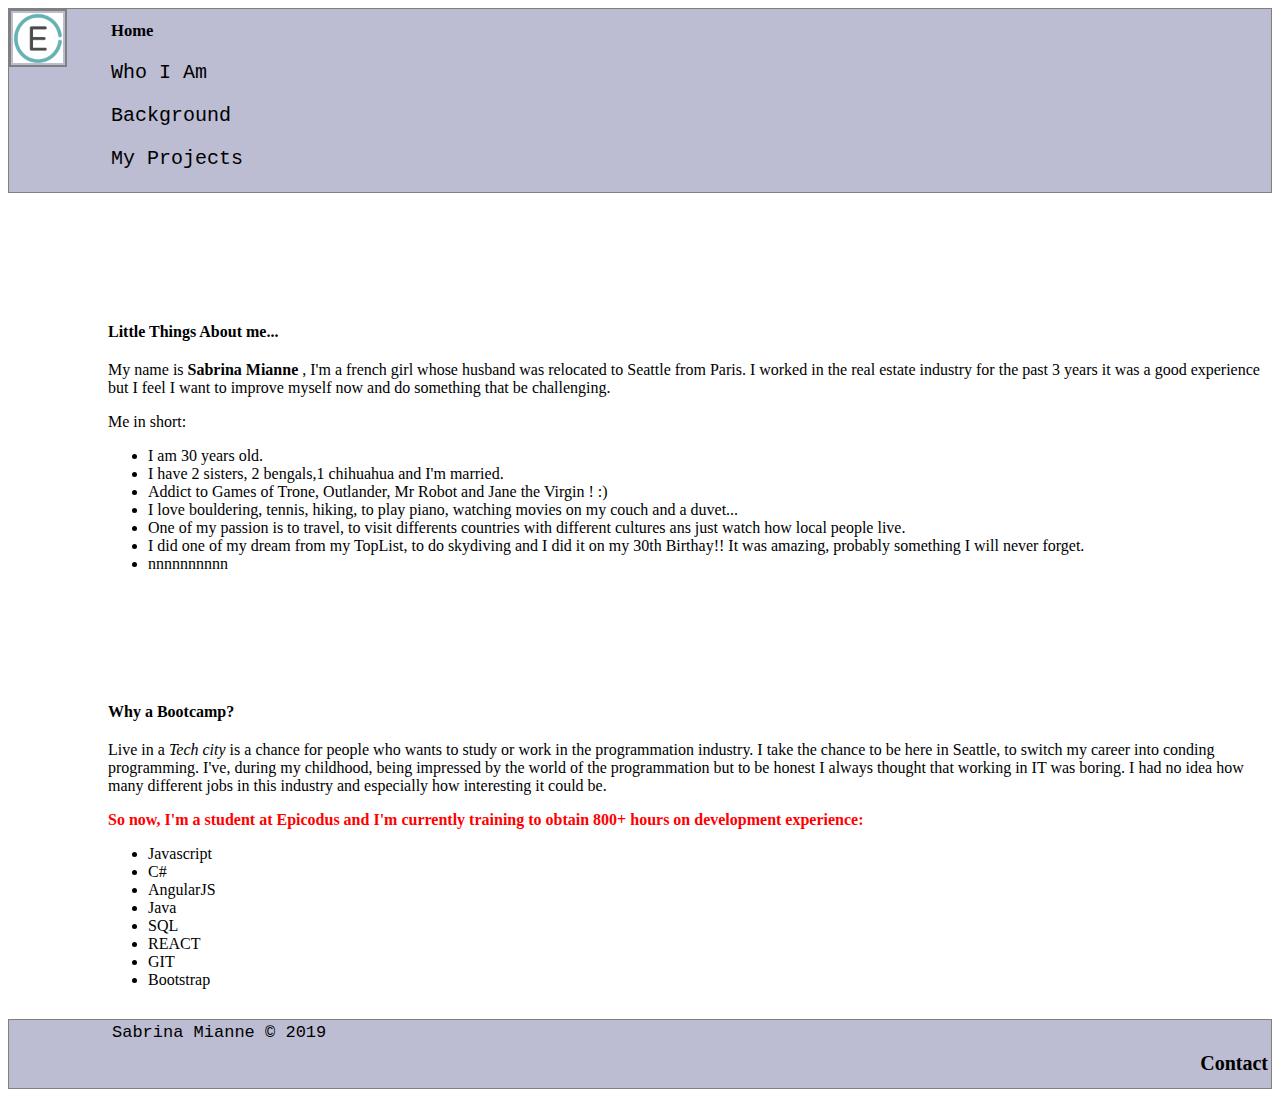
==== about-me.html @ 907d7170 "Added README file, created two directory for css and img files, start to create the file html for th" ====
<!DOCTYPE html>
<html>
  <head>
    <link href="css/bootstrap.css" rel="stylesheet" type="text/css" media="all">
    <link href="css/styles.css" rel="stylesheet" type="text/css" media="all">
    <title>Landing page Epicodus Portfolio</title>
    <link rel="shortcut icon" href="img/sk.ico" type="image/x-icon">
      <div class="sidebar-sticky">
        <img src="img/eico.png" alt="Image" width="45">
      </div>
      <div class="boxmodel">
        <div class="container">
          <div class="row">
            <div class="col-md-3">
              <h5><a href="../week-1-rev/index.html">Home</a></h5>
            </div>
            <div class="col-md-3">
              <p><a href="../week-1-rev/about-me.html">Who I Am</a></p>
            </div>
            <div class="col-md-3">
              <p><a href="../week-1-rev/bg.html">Background</a></p>
            </div>
            <div class="col-md-3">
              <p><a href="../week-1-rev/mypr.html">My Projects</a></p>
            </div>
          </div>
      </div>
    </div>
  </head>

  <body>
    <div class="container">
      <div class="row">
        <div class="col-md-6" id="left-text">
          <h4 class="boxed-headline-left">Little Things About me...</h4>
          <p> My name is<strong> Sabrina Mianne </strong>, I'm a french girl whose husband was relocated to Seattle from Paris.
          I worked in the real estate industry for the past 3 years it was a good experience but I feel I want
          to improve myself now and do something that be challenging.</p>
          <p>Me in short:</p>
            <ul>
              <li> I am 30 years old.</li>
              <li>I have 2 sisters, 2 bengals,1 chihuahua and I'm married.</li>
              <li> Addict to Games of Trone, Outlander, Mr Robot and Jane the Virgin ! :)</li>
              <li> I love bouldering, tennis, hiking, to play piano, watching movies on my couch and a duvet... </li>
              <li>One of my passion is to travel, to visit differents countries with different cultures ans just watch how local people live. </li>
              <li> I did one of my dream from my TopList, to do skydiving and I did it on my 30th Birthay!! It was amazing,
              probably something I will never forget.
              <li>nnnnnnnnnn</li>
            </ul>

        </div>
        <div class="col-md-6" id="right-text">
          <h4 class="boxed-headline-right"> Why a Bootcamp? </h4>
          <p> Live in a <em> Tech city </em>is a chance for people who wants to study or work in the programmation industry.
          I take the chance to be here in Seattle, to switch my career into conding programming.
          I've, during my childhood, being impressed by the world of the programmation but to be honest I always thought that working
          in IT was boring. I had no idea how many different jobs in this industry and especially how interesting it could be.
          </p>
          <p><span class="special">So now, I'm a student at Epicodus and I'm currently training to obtain 800+ hours on development experience:</span>
          </p>
          <ul>
            <li>Javascript</li>
            <li>C#</li>
            <li>AngularJS</li>
            <li>Java</li>
            <li>SQL</li>
            <li>REACT</li>
            <li>GIT</li>
            <li>Bootstrap</li>
          </ul>
        </div>
      </div>
    </div>


    <div class="boxmodel-2">
      <div class="container">
        <div clas="row">
          <div class="col-md-1" id="contact-right">
            <p> Sabrina Mianne © 2019 </p>
          </div>
          <div class="col-md-11" id="contact-right">
            <h5><a href="../week-1-rev/contact.html">Contact</a></h5>
          </div>
        </div>
      </div>
    </div>

  </body>
</html>
---- css/styles.css ----
a {
text-decoration: none;
color: black;
}

.boxmodel h4 {
  font-size: 25px;
}


.boxmodel {
  border: 1.5px solid grey;
  padding: 2px;
  background:  #66669970;
  font-family: "Courrier New", Courier, serif;
  font-size: 20px;
}

.container {
  margin-left: 100px;
}

#left-text {
  margin-top: 130px;
  font-family: "Times New Roman", Times,serif;
}

.boxed-headline-left {
  margin-bottom: 20px;
  font-family: "Times New Roman", Times,serif;
}

#right-text {
  margin-top: 130px;
  font-family: "Times New Roman", Times,serif;
}

.boxed-headline-right {
  margin-bottom: 20px;
  font-family: "Times New Roman", Times,serif;
}

[class^="boxed-headline2"] {
  margin-top: 80px;
  margin-bottom: 50px;
  font-family: fantasy;
  font-size: 20px;
  align-content: center;
}

.sidebar-sticky {
  background-color: blue
  position: fixed;
  float: left;
  width: 100px;
  height: 100%;
}

.sidebar-sticky img {
  border: 2px solid grey;
  padding: 2px;
  width: 50px;
  margin: 1px;
}

.boxmodel-2 {
  border: 1.5px solid grey;
  padding: 3px;
  background:  #66669970;
  margin-top: 30px;
}

.boxmodel-2 h5 {
  font-family: "Courrier New", Courier, serif;
  font-size: 20px;
  text-align-last: right;
}

.boxmodel-2 p {
  font-family: "Courrier New", Courier, serif;
  font-size: 17px;
  display: inline;
}

.special {
  color: red;
  font-weight: bold;
}

#bg {
  margin-top: 130px;
  font-family: "Times New Roman", Times,serif;
}

#ex{
  margin-top: 130px;
  font-family: "Times New Roman", Times,serif;
}

.imgg {
  width: 100%;
  padding-bottom: 20px;
}


.title h4 {
  margin-top: 50px;
  margin-bottom: 30px;

}

#bqmz {
  margin-bottom: 120px;
  margin-top: 70px;
  margin-left: 40px;
}
.container h5 {
  margin-top: 10px;
  margin-bottom: 10px;
  font-family: "Times", Arial, serif;
}

.container h2 {
  margin-top: 10px;
  margin-bottom: 70px;
}
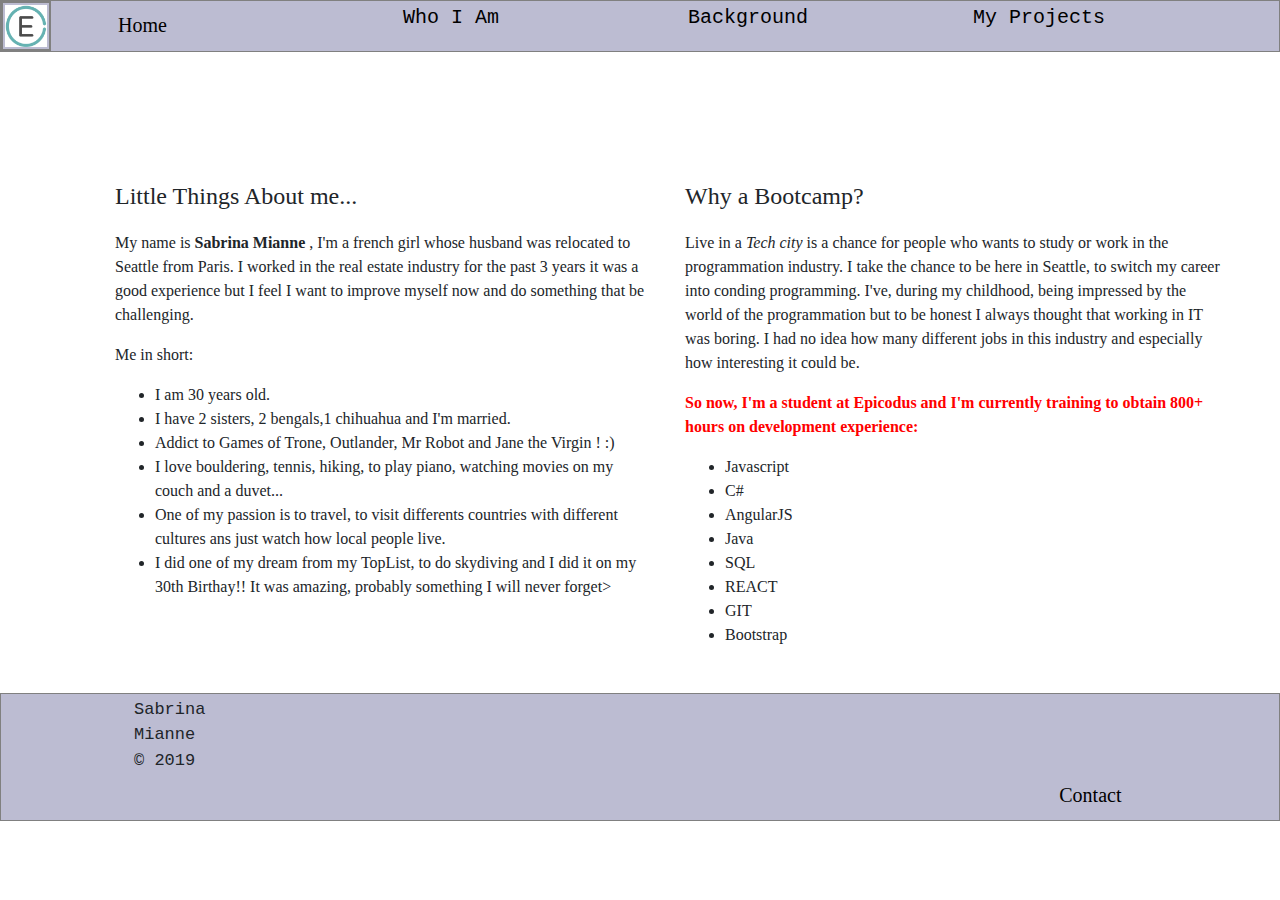
==== commit bb6c8796: "Update about-me.html" ====
--- a/about-me.html
+++ b/about-me.html
@@ -44,8 +44,7 @@
               <li> I love bouldering, tennis, hiking, to play piano, watching movies on my couch and a duvet... </li>
               <li>One of my passion is to travel, to visit differents countries with different cultures ans just watch how local people live. </li>
               <li> I did one of my dream from my TopList, to do skydiving and I did it on my 30th Birthay!! It was amazing,
-              probably something I will never forget.
-              <li>nnnnnnnnnn</li>
+              probably something I will never forget>
             </ul>
 
         </div>
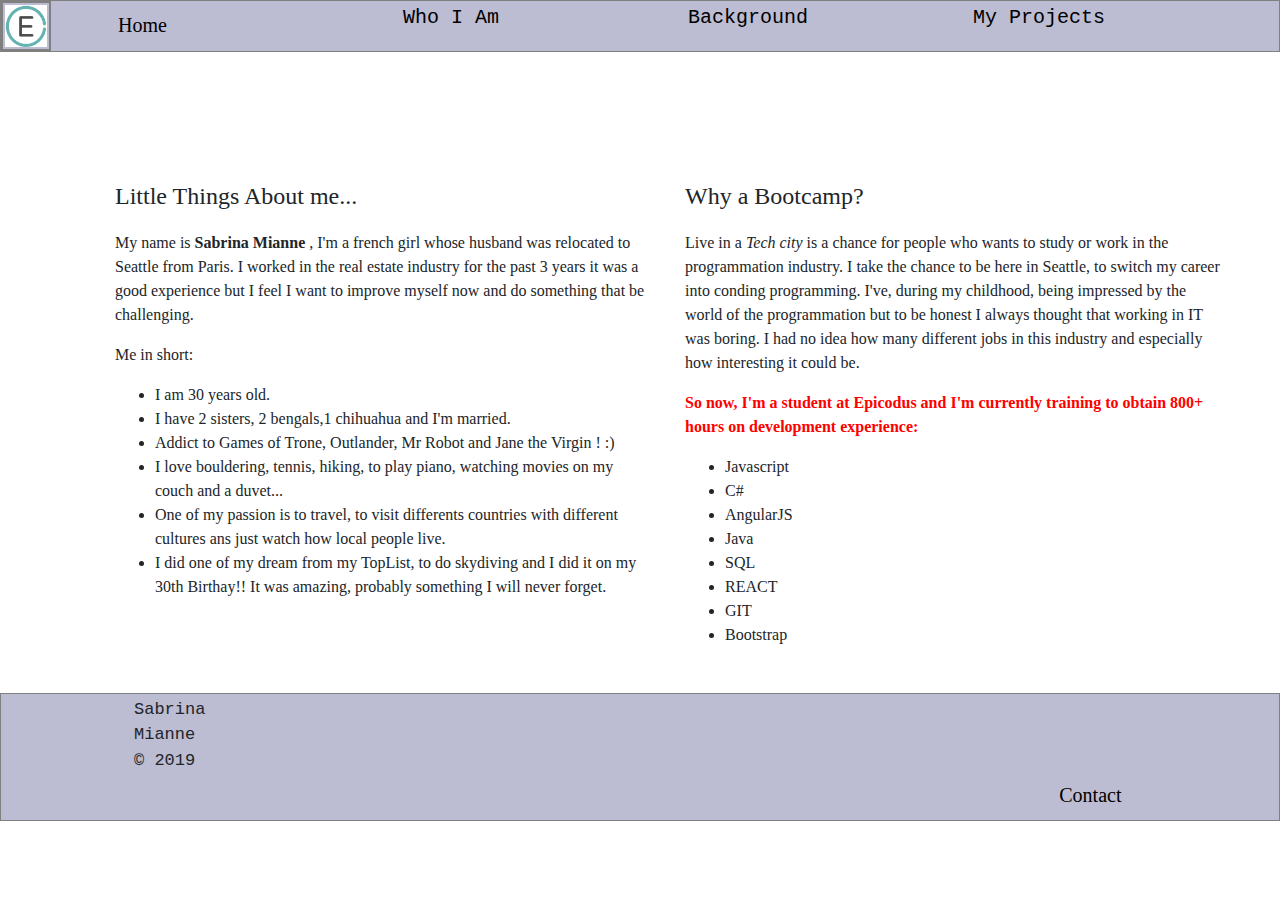
==== commit a8e86a80: "Update about-me.html" ====
--- a/about-me.html
+++ b/about-me.html
@@ -44,7 +44,7 @@
               <li> I love bouldering, tennis, hiking, to play piano, watching movies on my couch and a duvet... </li>
               <li>One of my passion is to travel, to visit differents countries with different cultures ans just watch how local people live. </li>
               <li> I did one of my dream from my TopList, to do skydiving and I did it on my 30th Birthay!! It was amazing,
-              probably something I will never forget>
+              probably something I will never forget.
             </ul>
 
         </div>
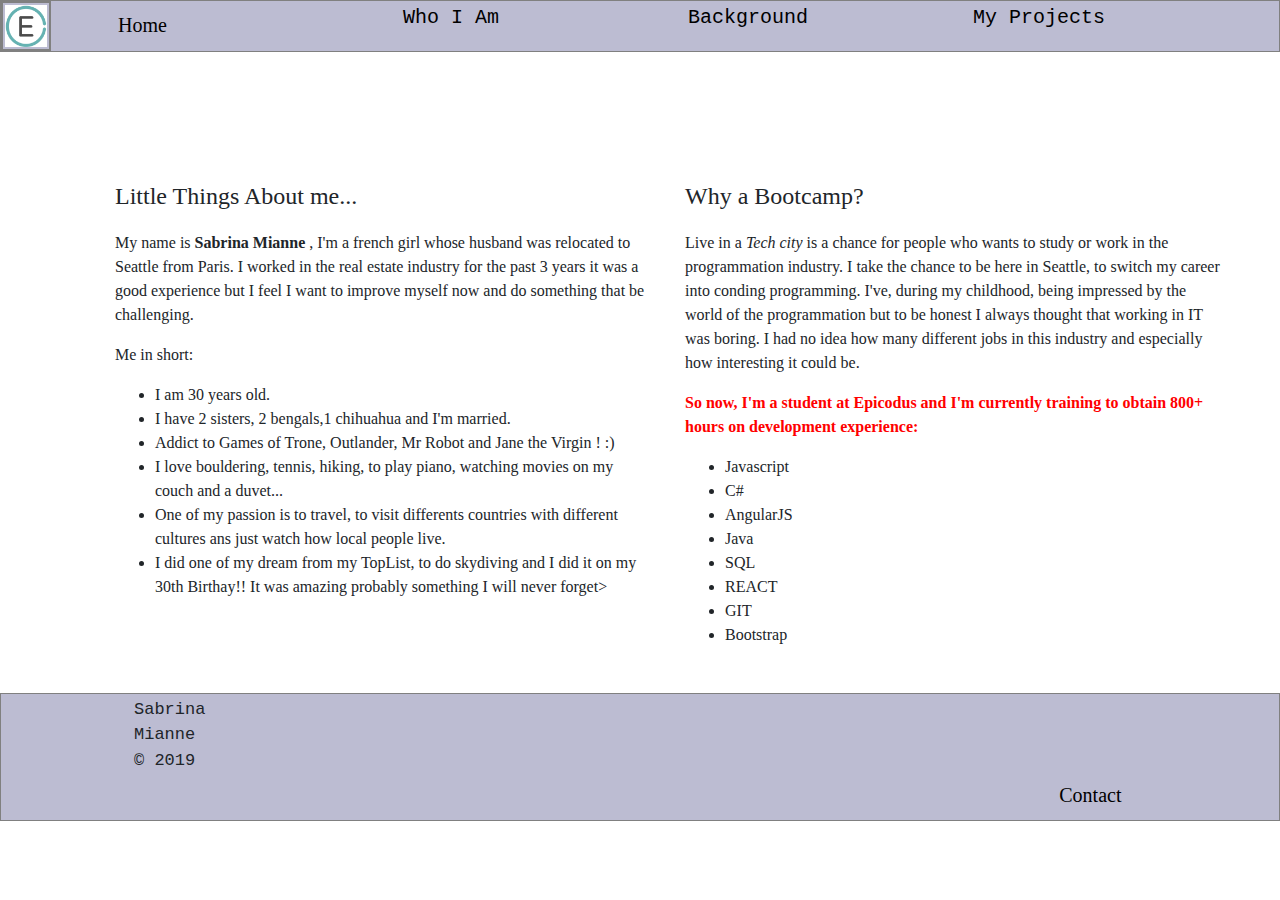
==== commit f4bf75b6: "Merge branch 'gh-pages' into master" ====
--- a/about-me.html
+++ b/about-me.html
@@ -43,10 +43,8 @@
               <li> Addict to Games of Trone, Outlander, Mr Robot and Jane the Virgin ! :)</li>
               <li> I love bouldering, tennis, hiking, to play piano, watching movies on my couch and a duvet... </li>
               <li>One of my passion is to travel, to visit differents countries with different cultures ans just watch how local people live. </li>
-              <li> I did one of my dream from my TopList, to do skydiving and I did it on my 30th Birthay!! It was amazing,
-              probably something I will never forget.
+              <li> I did one of my dream from my TopList, to do skydiving and I did it on my 30th Birthay!! It was amazing probably something I will never forget>
             </ul>
-
         </div>
         <div class="col-md-6" id="right-text">
           <h4 class="boxed-headline-right"> Why a Bootcamp? </h4>
